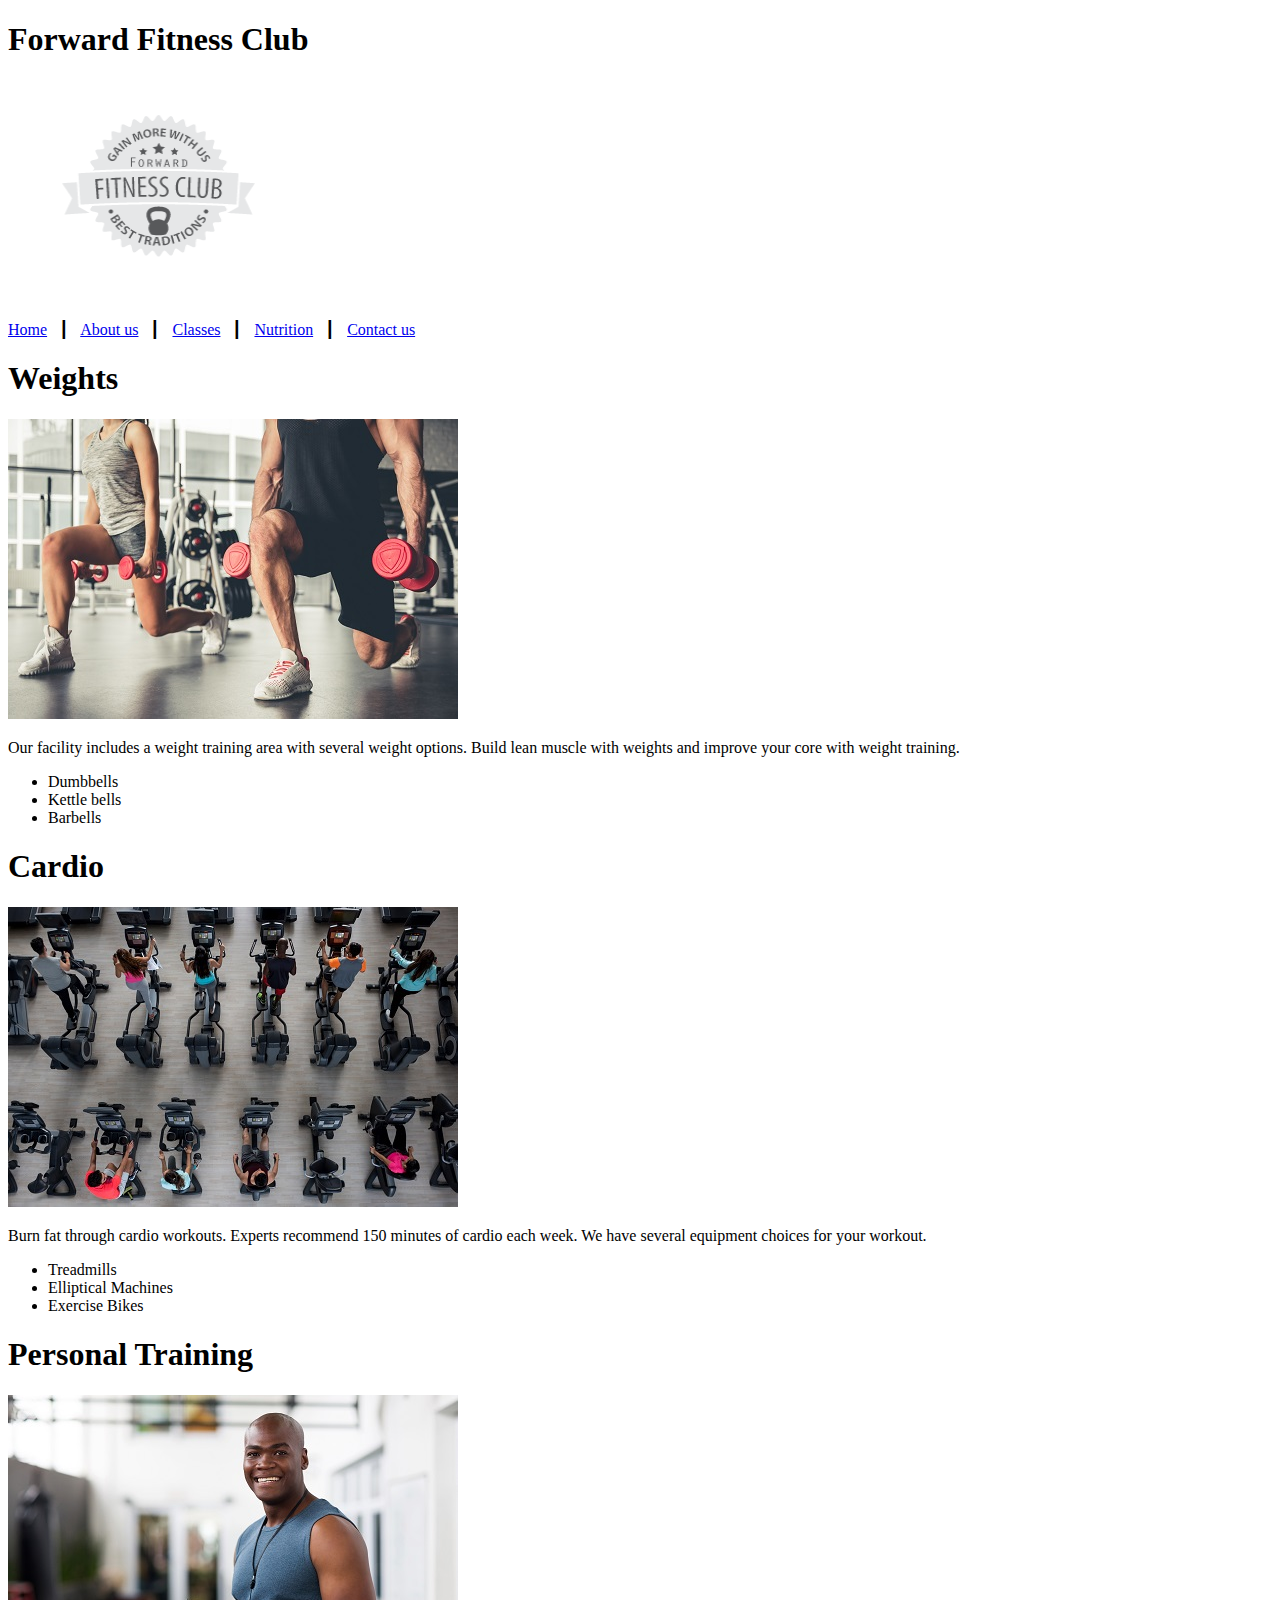
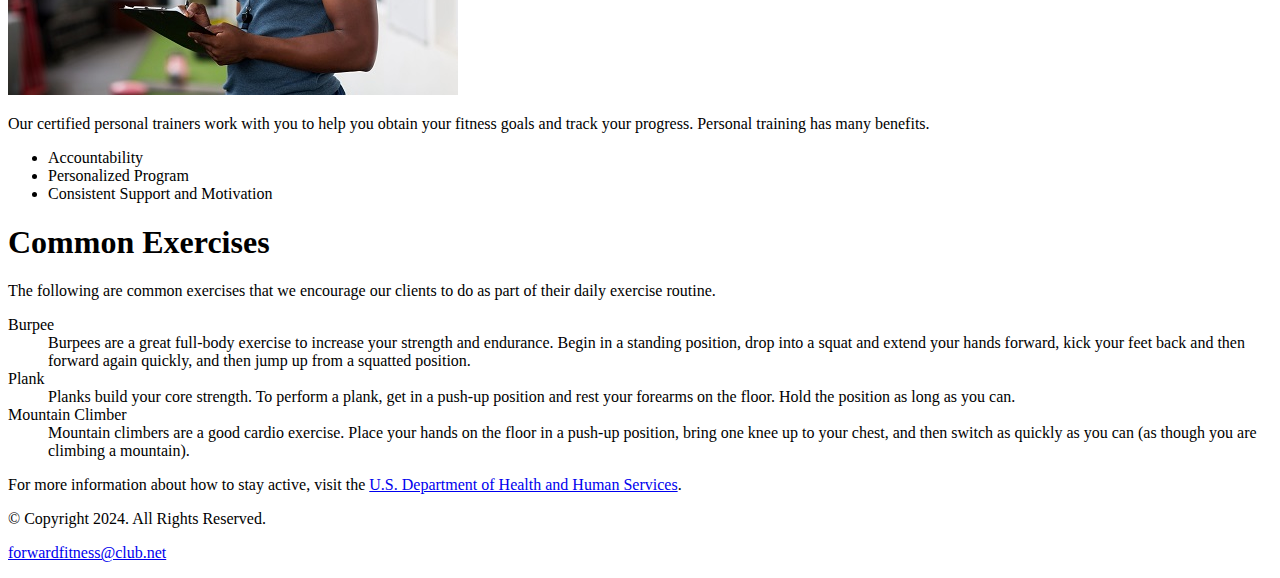
==== about.html @ dc964e7e "init html" ====
<!DOCTYPE html>
<!-- This website template was created by: Lianlian Shen -->
<html lang="en">

<head>
    <title>Forward Fitness Club</title>
    <meta charset="utf-8">
</head>

<body>

    <div id="container">
        <!-- Use the header area for the website name or logo -->
        <header>
            <h1>Forward Fitness Club</h1>
            <a href="index.html"><img src="images/forward-fitness-logo.png" alt="Forward Fitness Club log" height="220"
                    width="297"></a>
        </header>

        <!-- Use the nav area to add hyperlinks to other pages within the website -->
        <nav>
            <p> <a href="index.html">Home</a> &nbsp; &#9475; &nbsp;
                <a href="about.html">About us</a> &nbsp; &#9475; &nbsp;
                <a href="classes.html">Classes</a> &nbsp; &#9475; &nbsp;
                <a href="nutrition">Nutrition</a> &nbsp; &#9475; &nbsp;
                <a href="contact.html">Contact us</a>
            </p>
        </nav>

        <!-- Use the main area to add the main content of the webpage -->
        <main>

            <div id="weights">

                <h1>Weights</h1>
                <img src="images/people-with-weights.jpg" alt="Two people 
                working out with a weight in each hand" height="300" width="450">
                <p>Our facility includes a weight training area with several weight options.
                    Build lean muscle with weights and improve your core with weight
                    training.</p>
                <ul>
                    <li>Dumbbells</li>
                    <li>Kettle bells</li>
                    <li>Barbells</li>
                </ul>

            </div>

            <div id="Cardio">

                <h1>Cardio</h1>
                <img class="equip" src="images/people-workingout-machines.jpg" alt="Cardio Equipment" height="300"
                    width="450">
                <p> Burn fat through cardio workouts. Experts recommend 150 minutes of cardio each week.
                    We have several equipment choices for your workout.</p>
                <ul>
                    <li>Treadmills</li>
                    <li>Elliptical Machines</li>
                    <li>Exercise Bikes</li>
                </ul>

            </div>

            <div id="training">

                <h1>Personal Training</h1>
                <img class="equip" src="images/personal-trainer.jpg" alt="Personal Training" height="300" width="450">
                <p> Our certified personal trainers work with you to help you obtain your fitness goals and track your
                    progress. Personal training has many benefits.</p>
                <ul>
                    <li>Accountability</li>
                    <li>Personalized Program</li>
                    <li>Consistent Support and Motivation</li>
                </ul>

            </div>

            <div id="exercises">
                <h1>Common Exercises</h1>
                <p>The following are common exercises that we encourage our clients
                    to do as part of their daily exercise routine.</p>
                <dl>
                    <dt>Burpee</dt>
                    <dd>Burpees are a great full-body exercise to increase your strength and endurance.
                        Begin in a standing position, drop into a squat and extend your hands forward,
                        kick your feet back and then forward again quickly,
                        and then jump up from a squatted position.</dd>

                    <dt>Plank</dt>
                    <dd>Planks build your core strength. To perform a plank, get in a push-up 
                        position and rest your forearms on the floor.
                        Hold the position as long as you can.</dd>

                    <dt>Mountain Climber</dt>
                    <dd>Mountain climbers are a good cardio exercise. Place your hands on the floor in a push-up
                        position, bring one knee up to your chest, and then switch as quickly as you can 
                        (as though you are climbing a mountain).</dd>
                </dl>

                <p>For more information about how to stay active, visit the <a
                        href="https://www.hhs.gov/fitness/be-active/index.html" target="_blank">U.S. Department of
                        Health and Human Services</a>.</p>

            </div>

        </main>

        <!-- Use the footer area to add webpage footer content -->
        <footer>
            <p>&copy; Copyright 2024. All Rights Reserved.</p>
            <p><a href="mailto:forwardfitness@club.net">forwardfitness@club.net</a></p>
        </footer>
    </div>


</body>

</html>
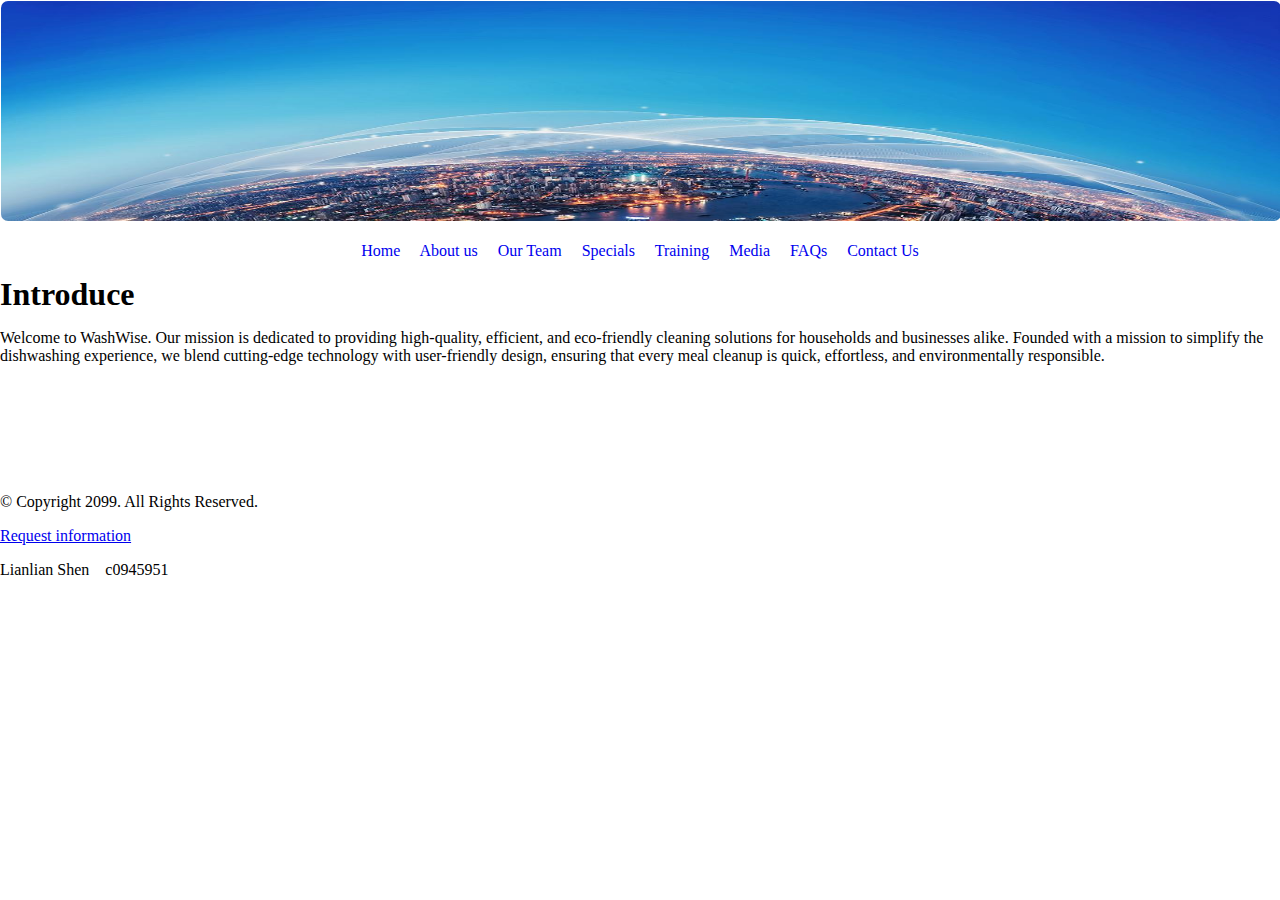
==== commit cb2006f3: "Week 6, build simple pages" ====
--- a/about.html
+++ b/about.html
@@ -1,10 +1,11 @@
 <!DOCTYPE html>
-<!-- This website template was created by: Lianlian Shen -->
+<!-- created by: Lianlian Shen. c0945951 -->
 <html lang="en">
 
 <head>
-    <title>Forward Fitness Club</title>
+    <title>WashWise</title>
     <meta charset="utf-8">
+    <link rel="stylesheet" href="css/styles.css">
 </head>
 
 <body>
@@ -12,106 +13,44 @@
     <div id="container">
         <!-- Use the header area for the website name or logo -->
         <header>
-            <h1>Forward Fitness Club</h1>
-            <a href="index.html"><img src="images/forward-fitness-logo.png" alt="Forward Fitness Club log" height="220"
-                    width="297"></a>
+            <a href="index.html"><img src="images/logo.jpeg" alt="WashWise log" height="220" width="100%"></a>
         </header>
 
         <!-- Use the nav area to add hyperlinks to other pages within the website -->
         <nav>
-            <p> <a href="index.html">Home</a> &nbsp; &#9475; &nbsp;
-                <a href="about.html">About us</a> &nbsp; &#9475; &nbsp;
-                <a href="classes.html">Classes</a> &nbsp; &#9475; &nbsp;
-                <a href="nutrition">Nutrition</a> &nbsp; &#9475; &nbsp;
-                <a href="contact.html">Contact us</a>
+            <p> <a href="index.html">Home</a> &nbsp; &nbsp;
+                <a href="about.html">About us</a> &nbsp; &nbsp;
+                <a href="team.html">Our Team</a> &nbsp; &nbsp;
+                <a href="specials.html">Specials</a> &nbsp; &nbsp;
+                <a href="training.html">Training</a> &nbsp; &nbsp;
+                <a href="media.html">Media</a> &nbsp; &nbsp;
+                <a href="faqs.html">FAQs</a> &nbsp; &nbsp;
+                <a href="contact.html">Contact Us</a>
             </p>
         </nav>
 
         <!-- Use the main area to add the main content of the webpage -->
         <main>
 
-            <div id="weights">
-
-                <h1>Weights</h1>
-                <img src="images/people-with-weights.jpg" alt="Two people 
-                working out with a weight in each hand" height="300" width="450">
-                <p>Our facility includes a weight training area with several weight options.
-                    Build lean muscle with weights and improve your core with weight
-                    training.</p>
-                <ul>
-                    <li>Dumbbells</li>
-                    <li>Kettle bells</li>
-                    <li>Barbells</li>
-                </ul>
+            <div id="intro">
+                <h1>Introduce</h1>
+                <p>Welcome to WashWise. Our mission is dedicated to providing high-quality, efficient,
+                    and eco-friendly cleaning solutions for households and businesses alike.
+                    Founded with a mission to simplify the dishwashing experience, we blend
+                    cutting-edge technology with user-friendly design,
+                    ensuring that every meal cleanup is quick, effortless, and environmentally responsible. </p>
 
             </div>
+        </main>
 
-            <div id="Cardio">
-
-                <h1>Cardio</h1>
-                <img class="equip" src="images/people-workingout-machines.jpg" alt="Cardio Equipment" height="300"
-                    width="450">
-                <p> Burn fat through cardio workouts. Experts recommend 150 minutes of cardio each week.
-                    We have several equipment choices for your workout.</p>
-                <ul>
-                    <li>Treadmills</li>
-                    <li>Elliptical Machines</li>
-                    <li>Exercise Bikes</li>
-                </ul>
-
-            </div>
-
-            <div id="training">
-
-                <h1>Personal Training</h1>
-                <img class="equip" src="images/personal-trainer.jpg" alt="Personal Training" height="300" width="450">
-                <p> Our certified personal trainers work with you to help you obtain your fitness goals and track your
-                    progress. Personal training has many benefits.</p>
-                <ul>
-                    <li>Accountability</li>
-                    <li>Personalized Program</li>
-                    <li>Consistent Support and Motivation</li>
-                </ul>
-
-            </div>
-
-            <div id="exercises">
-                <h1>Common Exercises</h1>
-                <p>The following are common exercises that we encourage our clients
-                    to do as part of their daily exercise routine.</p>
-                <dl>
-                    <dt>Burpee</dt>
-                    <dd>Burpees are a great full-body exercise to increase your strength and endurance.
-                        Begin in a standing position, drop into a squat and extend your hands forward,
-                        kick your feet back and then forward again quickly,
-                        and then jump up from a squatted position.</dd>
-
-                    <dt>Plank</dt>
-                    <dd>Planks build your core strength. To perform a plank, get in a push-up 
-                        position and rest your forearms on the floor.
-                        Hold the position as long as you can.</dd>
-
-                    <dt>Mountain Climber</dt>
-                    <dd>Mountain climbers are a good cardio exercise. Place your hands on the floor in a push-up
-                        position, bring one knee up to your chest, and then switch as quickly as you can 
-                        (as though you are climbing a mountain).</dd>
-                </dl>
-
-                <p>For more information about how to stay active, visit the <a
-                        href="https://www.hhs.gov/fitness/be-active/index.html" target="_blank">U.S. Department of
-                        Health and Human Services</a>.</p>
-
-            </div>
-
-        </main>
 
         <!-- Use the footer area to add webpage footer content -->
         <footer>
-            <p>&copy; Copyright 2024. All Rights Reserved.</p>
-            <p><a href="mailto:forwardfitness@club.net">forwardfitness@club.net</a></p>
+            <p>&copy; Copyright 2099. All Rights Reserved.</p>
+            <p><a href="emailto: 1135280911@qq.com">Request information </a></p>
+            <p>Lianlian Shen &nbsp;&nbsp; c0945951</p>
         </footer>
     </div>
-
 
 </body>
 
--- a/css/styles.css
+++ b/css/styles.css
@@ -0,0 +1,49 @@
+/* CSS Reset */
+body, header, nav, main, footer, h1, div, img {
+    margin: 0;
+    padding: 0;
+    border: 0;
+}
+
+/* Style rules for body and images */
+body {
+    background-color: #fff;
+}
+
+#container {
+    width: 100%;
+    align-items: center;
+}
+
+header {
+    background-color: #fff;
+    text-align: center;
+}
+
+header img {
+    border: 1px solid #fff;
+    border-radius: 8px;
+}
+
+nav {
+    padding: 1% auto;
+    border: #fff;
+    text-align: center;
+}
+
+nav a {
+    text-decoration: none;
+}
+
+main {
+    display: block;
+    margin: 0;
+}
+
+h1 {
+    size: 1.5em;
+}
+
+footer {
+    margin: 10% auto;
+}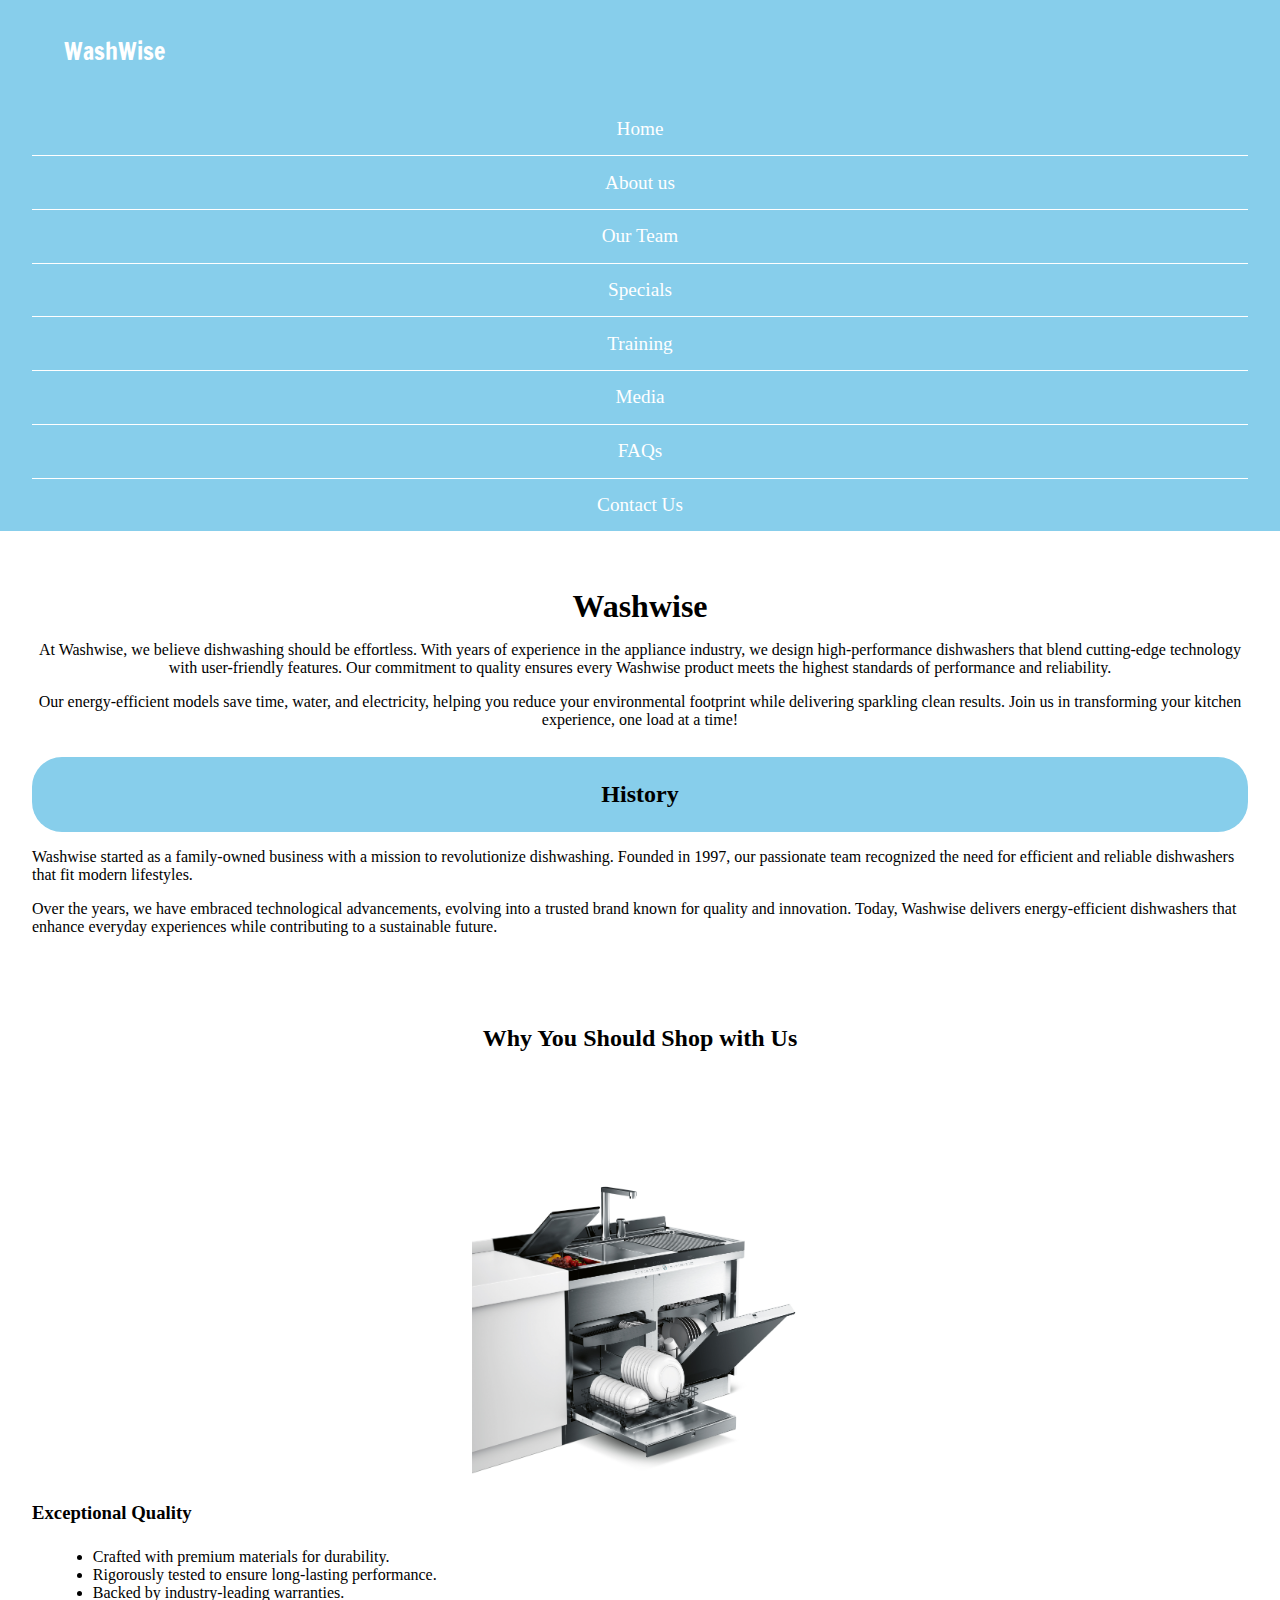
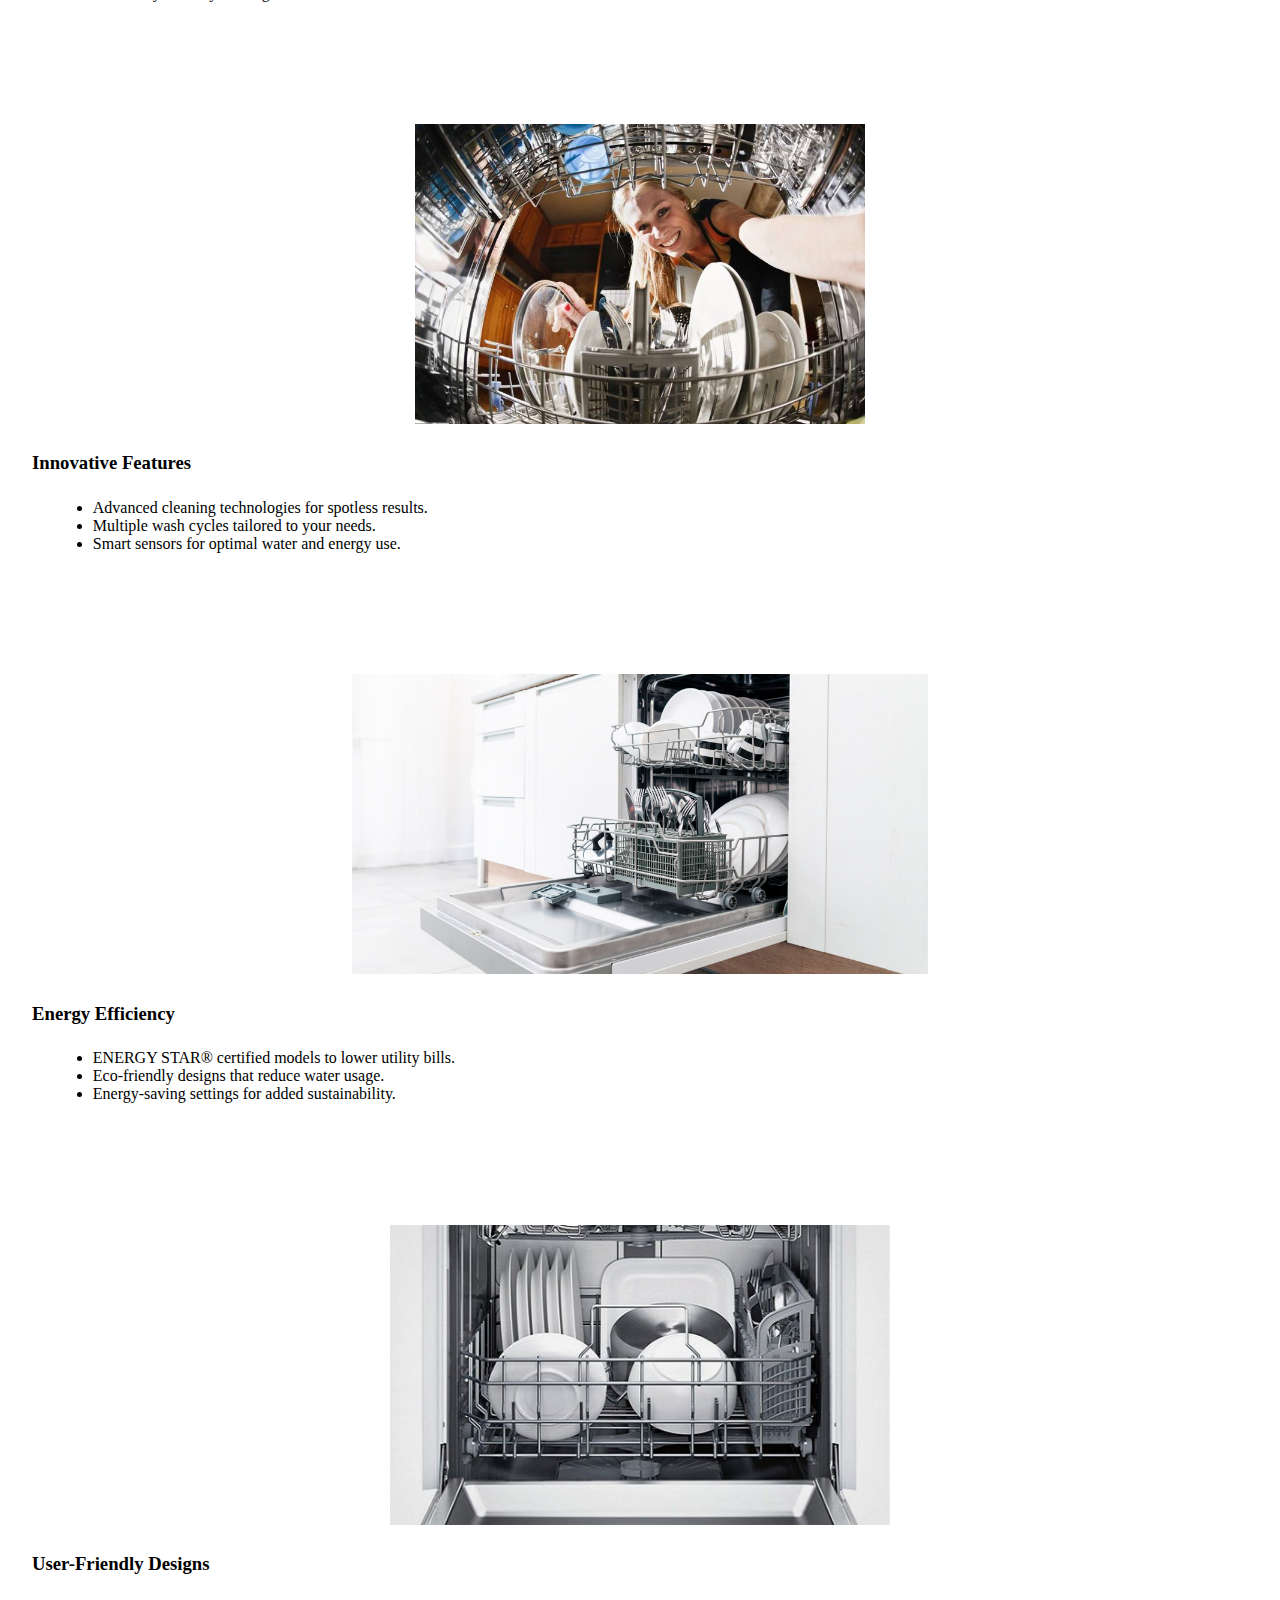
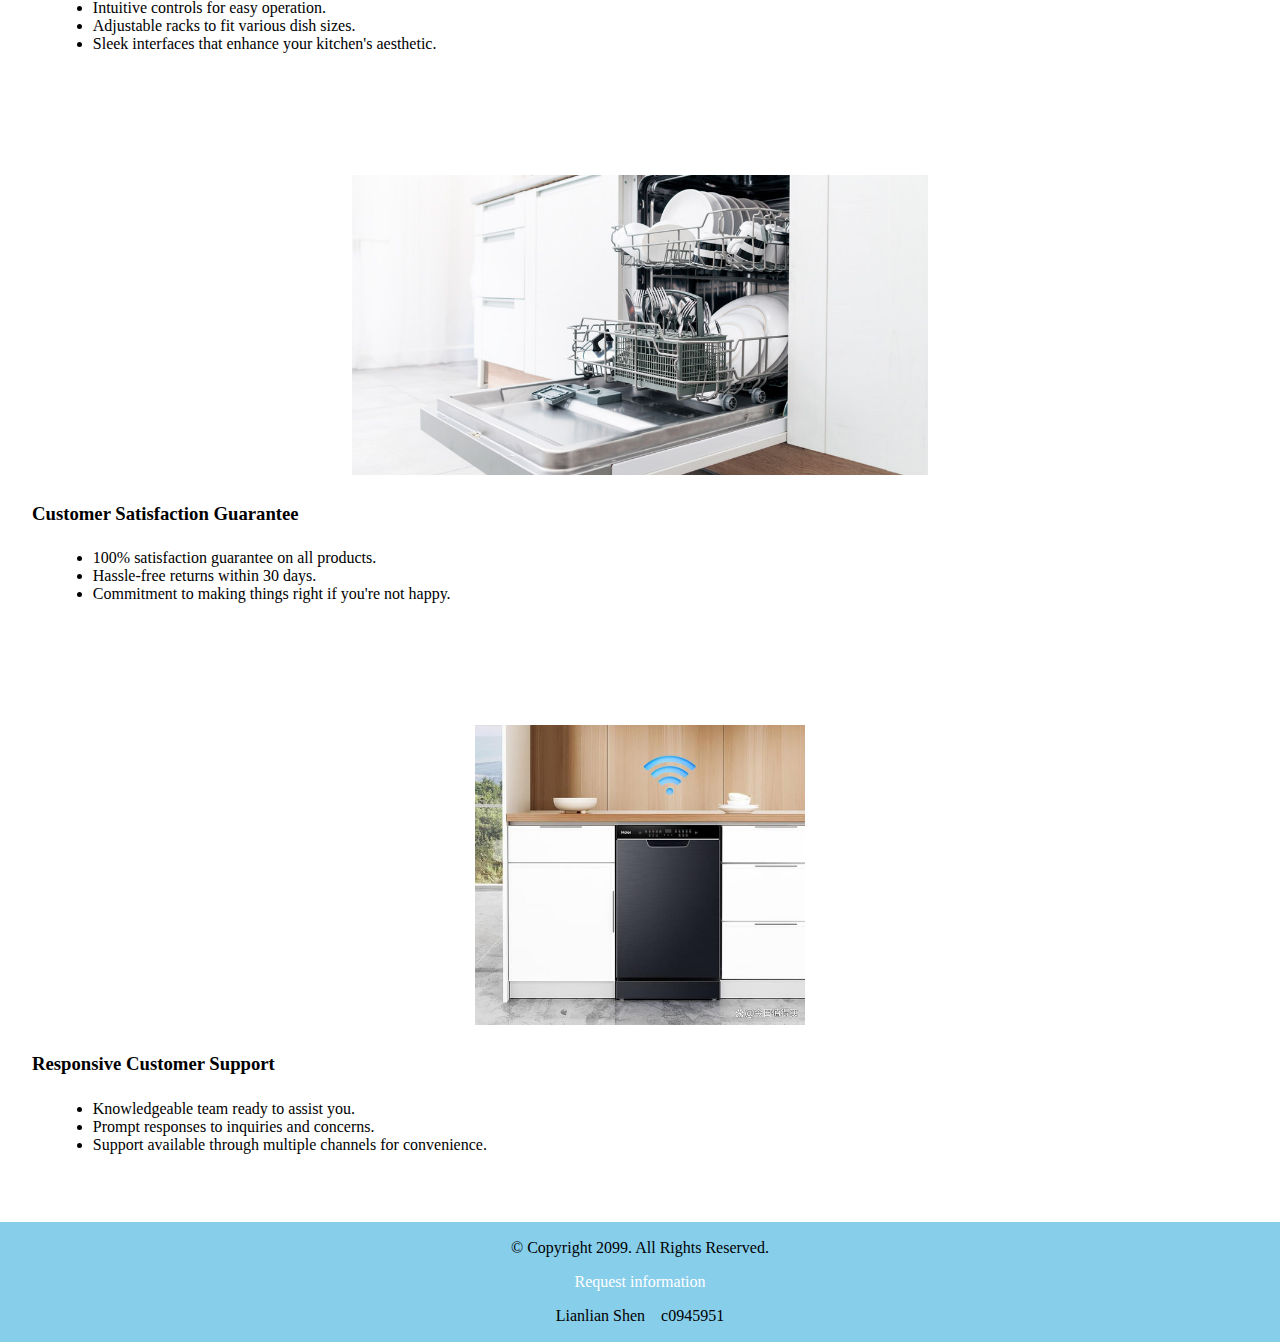
==== commit f4575dd0: "finish week9" ====
--- a/about.html
+++ b/about.html
@@ -5,7 +5,10 @@
 <head>
     <title>WashWise</title>
     <meta charset="utf-8">
-    <link rel="stylesheet" href="css/styles.css">
+    <link rel="stylesheet" href="css/about.css">
+    <meta name="viewport" content="width=device-width, initial-scale=1.0">
+    <link href="https://fonts.googleapis.com/css2?family=Francois+One&family=Roboto+Slab:wght@100..900&display=swap"
+        rel="stylesheet">
 </head>
 
 <body>
@@ -13,43 +16,137 @@
     <div id="container">
         <!-- Use the header area for the website name or logo -->
         <header>
-            <a href="index.html"><img src="images/logo.jpeg" alt="WashWise log" height="220" width="100%"></a>
+            <p>WashWise</p>
         </header>
 
         <!-- Use the nav area to add hyperlinks to other pages within the website -->
         <nav>
-            <p> <a href="index.html">Home</a> &nbsp; &nbsp;
-                <a href="about.html">About us</a> &nbsp; &nbsp;
-                <a href="team.html">Our Team</a> &nbsp; &nbsp;
-                <a href="specials.html">Specials</a> &nbsp; &nbsp;
-                <a href="training.html">Training</a> &nbsp; &nbsp;
-                <a href="media.html">Media</a> &nbsp; &nbsp;
-                <a href="faqs.html">FAQs</a> &nbsp; &nbsp;
-                <a href="contact.html">Contact Us</a>
-            </p>
+            <ul>
+
+                <li><a href="index.html">Home</a></li>
+                <li><a href="about.html">About us</a> </li>
+                <li><a href="team.html">Our Team</a> </li>
+                <li><a href="specials.html">Specials</a> </li>
+                <li><a href="training.html">Training</a> </li>
+                <li><a href="media.html">Media</a></li>
+                <li><a href="faqs.html">FAQs</a></li>
+                <li><a href="contact.html">Contact Us</a></li>
+
+            </ul>
         </nav>
 
         <!-- Use the main area to add the main content of the webpage -->
         <main>
+            <!-- design for mobile -->
+            <div class="mobile">
+                <div id="intro">
+                    <h1 class="intro-title">Washwise</h1>
+                    <p>At Washwise, we believe dishwashing should be effortless.
+                        With years of experience in the appliance industry,
+                        we design high-performance dishwashers that blend cutting-edge
+                        technology with user-friendly features.
+                        Our commitment to quality ensures every Washwise product meets
+                        the highest standards of performance and reliability.</p>
+                    <p>Our energy-efficient models save time, water, and electricity,
+                        helping you reduce your environmental footprint while delivering sparkling
+                        clean results. Join us in transforming your kitchen experience, one load at a time!</p>
+                </div>
 
-            <div id="intro">
-                <h1>Introduce</h1>
-                <p>Welcome to WashWise. Our mission is dedicated to providing high-quality, efficient,
-                    and eco-friendly cleaning solutions for households and businesses alike.
-                    Founded with a mission to simplify the dishwashing experience, we blend
-                    cutting-edge technology with user-friendly design,
-                    ensuring that every meal cleanup is quick, effortless, and environmentally responsible. </p>
+                <div id="history">
+                    <h2>History</h2>
+                    <p>Washwise started as a family-owned business with a mission to revolutionize dishwashing.
+                        Founded in 1997, our passionate team recognized the need for efficient and reliable
+                        dishwashers that fit modern lifestyles.</p>
+                    <p>Over the years, we have embraced technological advancements,
+                        evolving into a trusted brand known for quality and innovation.
+                        Today, Washwise delivers energy-efficient dishwashers that enhance
+                        everyday experiences while contributing to a sustainable future.</p>
+                </div>
+
+                <div id="reasons">
+                    <h2>Why You Should Shop with Us</h2>
+                    <div>
+                        <img src="images/dishwasher_whole.jpg" alt="Exceptional Quality">
+                        <h3>Exceptional Quality</h3>
+                        <ul>
+                            <li>Crafted with premium materials for durability.</li>
+                            <li>Rigorously tested to ensure long-lasting performance.</li>
+                            <li>Backed by industry-leading warranties.</li>
+                        </ul>
+                    </div>
+
+                    <div>
+                        <img src="images/dishwasher_homepage.jpeg" alt="Innovative Features">
+                        <h3>Innovative Features</h3>
+                        <ul>
+                            <li>Advanced cleaning technologies for spotless results.</li>
+                            <li>Multiple wash cycles tailored to your needs.</li>
+                            <li>Smart sensors for optimal water and energy use.</li>
+                        </ul>
+                    </div>
+
+                    <div>
+                        <img src="images/dishwasher_detail.jpg" alt="Energy Efficiency">
+                        <h3>Energy Efficiency</h3>
+                        <ul>
+                            <li>ENERGY STAR® certified models to lower utility bills.</li>
+                            <li>Eco-friendly designs that reduce water usage.</li>
+                            <li>Energy-saving settings for added sustainability.</li>
+                        </ul>
+                    </div>
+
+                    <div>
+                        <img src="images/dishwasher_clear.jpg" alt="User-Friendly Designs">
+                        <h3>User-Friendly Designs</h3>
+                        <ul>
+                            <li>Intuitive controls for easy operation.</li>
+                            <li>Adjustable racks to fit various dish sizes.</li>
+                            <li>Sleek interfaces that enhance your kitchen's aesthetic.</li>
+                        </ul>
+                    </div>
+
+                    <div>
+                        <img src="images/dishwasher_detail.jpg" alt="Customer Satisfaction Guarantee">
+                        <h3>Customer Satisfaction Guarantee</h3>
+                        <ul>
+                            <li>100% satisfaction guarantee on all products.</li>
+                            <li>Hassle-free returns within 30 days.</li>
+                            <li>Commitment to making things right if you're not happy.</li>
+                        </ul>
+                    </div>
+
+                    <div>
+                        <img src="images/dishwasher_tech.jpeg" alt="Responsive Customer Support">
+                        <h3>Responsive Customer Support</h3>
+                        <ul>
+                            <li>Knowledgeable team ready to assist you.</li>
+                            <li>Prompt responses to inquiries and concerns.</li>
+                            <li>Support available through multiple channels for convenience.</li>
+                        </ul>
+                    </div>
+                </div>
 
             </div>
-        </main>
+
+            <!-- design for tablet -->
+            <div class="tablet">
+
+            </div>
+
+            <!-- design for desktop -->
+            <div class="desktop"></div>
+
+    </div>
+
+    </main>
 
 
-        <!-- Use the footer area to add webpage footer content -->
-        <footer>
-            <p>&copy; Copyright 2099. All Rights Reserved.</p>
-            <p><a href="emailto: 1135280911@qq.com">Request information </a></p>
-            <p>Lianlian Shen &nbsp;&nbsp; c0945951</p>
-        </footer>
+    <!-- Use the footer area to add webpage footer content -->
+    <footer>
+        <p>&copy; Copyright 2099. All Rights Reserved.</p>
+        <p><a href="emailto: 1135280911@qq.com">Request information </a></p>
+        <p>Lianlian Shen &nbsp;&nbsp; c0945951</p>
+    </footer>
     </div>
 
 </body>
--- a/css/about.css
+++ b/css/about.css
@@ -0,0 +1,151 @@
+/* CSS Reset */
+body,
+container,
+header,
+nav,
+main,
+footer,
+h1,
+h2,
+h3,
+div,
+nav,
+ul,
+h4,
+img {
+    margin: 0;
+    padding: 0;
+    border: 0;
+}
+
+/* Style rules for body and images */
+html,
+body {
+    height: 100%;
+}
+
+body {
+    background-color: #fff;
+}
+
+/* Style rules for mobile device */
+header {
+    position: -webkit-sticky;
+    position: sticky;
+    top: 0;
+    background-color: #87CEEB;
+    padding-top: 0.8%;
+    padding-bottom: 0.8%;
+    padding-left: 5%;
+}
+
+header p {
+    color: #fff;
+    font-size: 1.5em;
+    font-family: "Francois One", sans-serif;
+}
+
+nav {
+    background-color: #87CEEB;
+}
+
+nav ul {
+    list-style-type: none;
+    text-align: center;
+    margin: 0 2em;
+}
+
+nav li:last-child {
+    border-bottom: none;
+}
+
+nav li {
+    border-bottom: solid 0.5px #fff;
+    font-size: 1.2em;
+    padding: 0.8em 0.1em;
+}
+
+nav a {
+    text-decoration: none;
+    color: #fff;
+}
+
+nav a:active {
+    background-color: #fff;
+}
+
+main {
+    display: block;
+    margin: 2em 2em;
+}
+
+main div {
+    display: inline-block;
+    margin-top: 1%;
+    text-align: center;
+    width: 100%;
+}
+
+#history {
+    text-align: left;
+}
+
+#history h2 {
+    background-color: #87CEEB;
+    border-radius: 30px;
+    padding: 2% 1%;
+    text-align: center;
+}
+
+#reasons h2 {
+    margin-top: 5%;
+}
+
+#reasons div {
+    margin-top: 10%;
+}
+
+#reasons div img {
+    max-width: 100%;
+    max-height: 300px;
+    width: auto;
+    height: auto;
+}
+
+#reasons div h3,
+ul {
+    text-align: left;
+    margin-top: 2%;
+}
+
+#reasons li {
+    margin-left: 5%;
+}
+
+footer {
+    background-color: #87CEEB;
+    padding: 0.1% 5%;
+}
+
+footer p {
+    size: 0.5em;
+    color: black;
+    text-align: center;
+}
+
+footer p a {
+    color: #fff;
+    text-decoration: none;
+}
+
+/* Media Query for Tablet Viewport */
+@media screen and (min-width: 630px),
+print {}
+
+/* Media Query for Large Desktop Viewports */
+@media screen and (min-width: 1921px) {
+    #container {
+        width: 1920px;
+        margin: 0 auto;
+    }
+}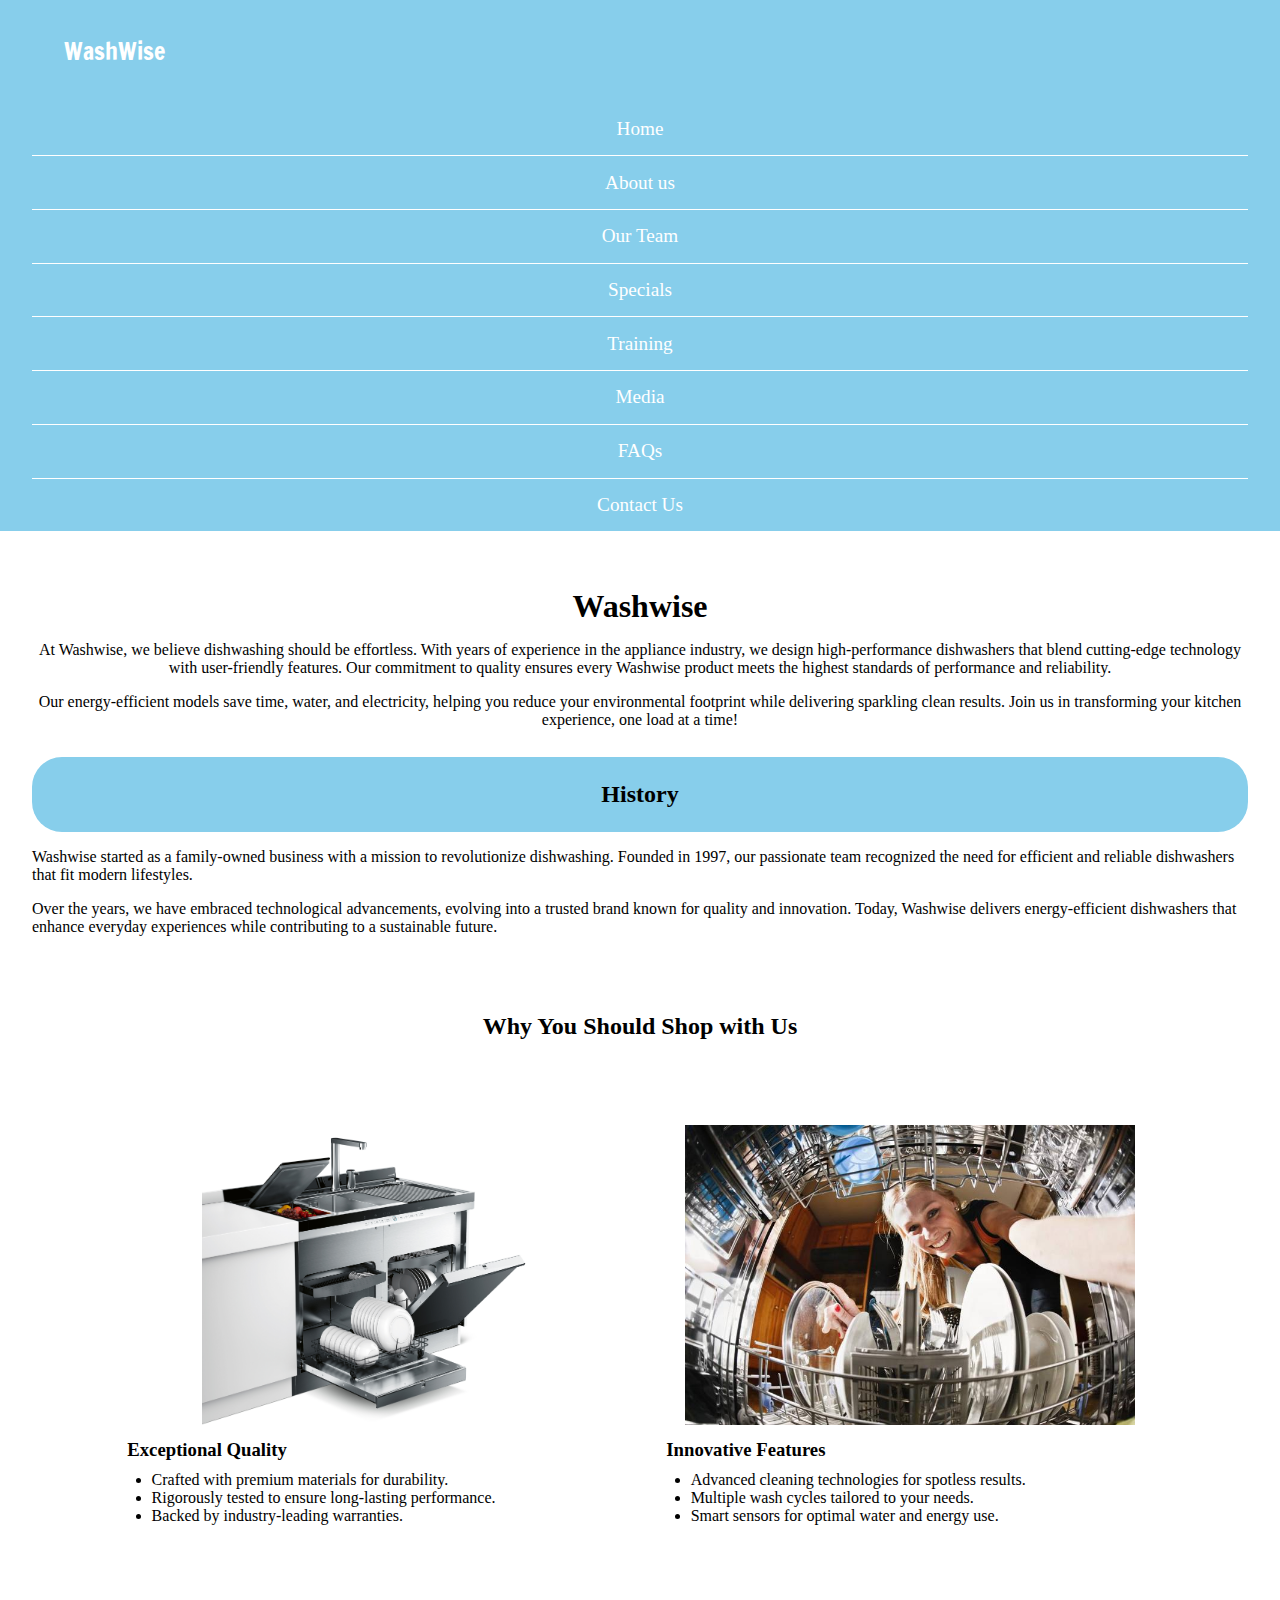
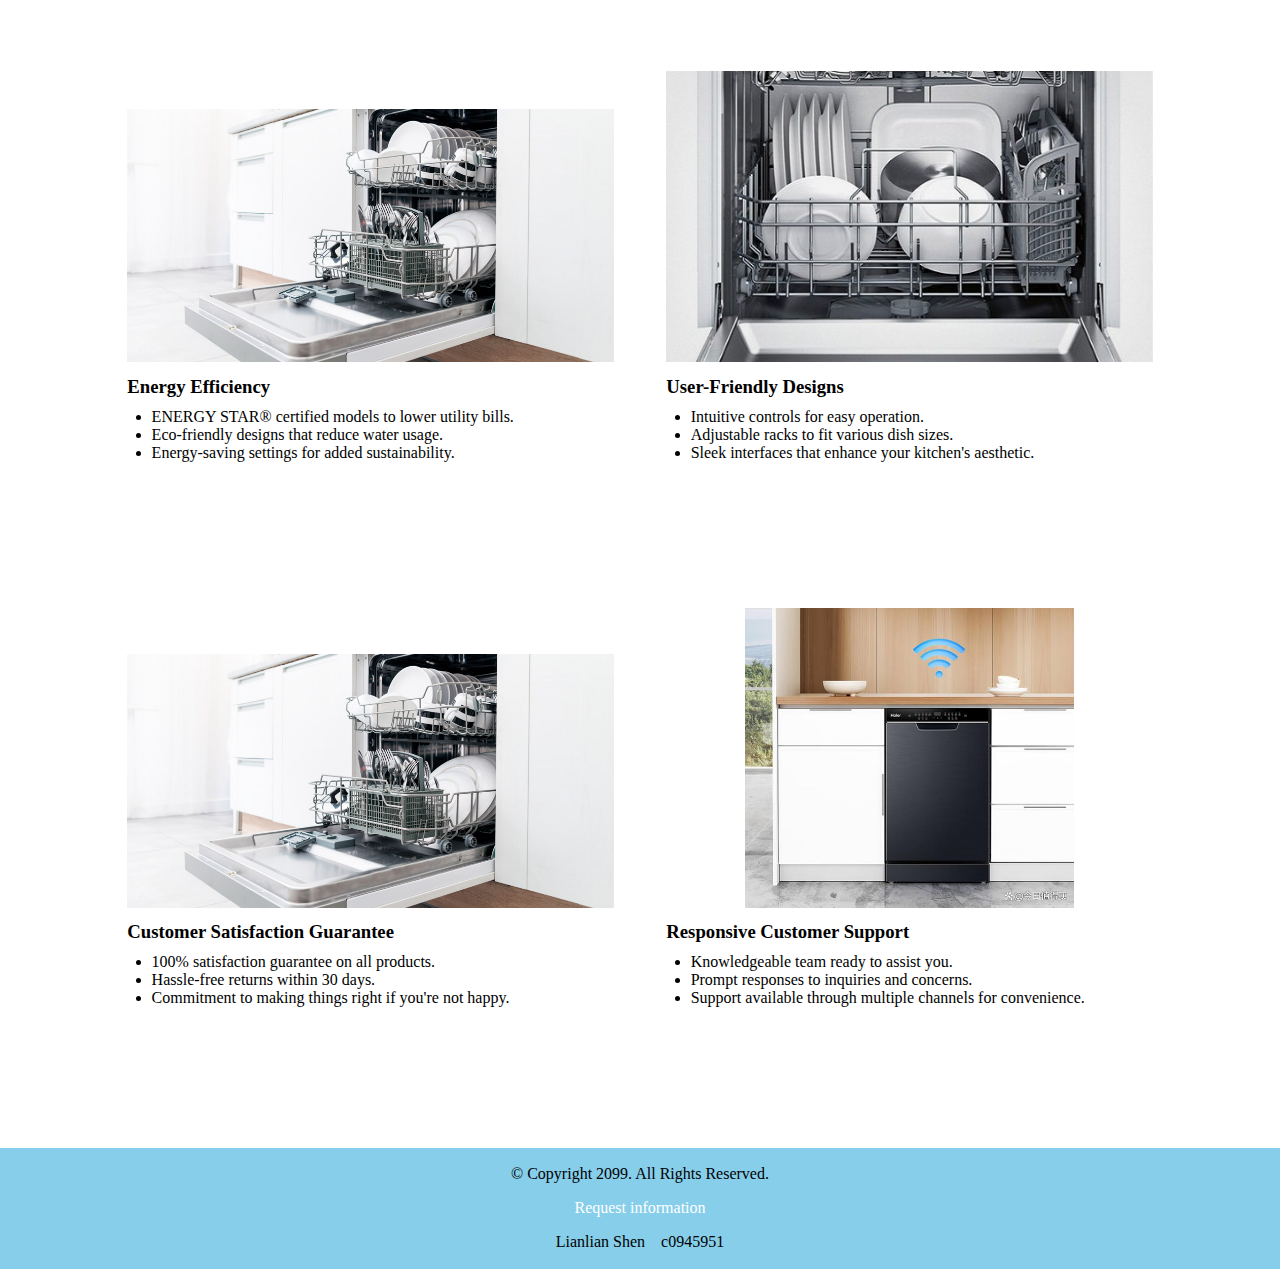
==== commit dd7353f2: "simple responsive design" ====
--- a/about.html
+++ b/about.html
@@ -63,8 +63,8 @@
                         everyday experiences while contributing to a sustainable future.</p>
                 </div>
 
+                <h2 class="reasons_heading">Why You Should Shop with Us</h2>
                 <div id="reasons">
-                    <h2>Why You Should Shop with Us</h2>
                     <div>
                         <img src="images/dishwasher_whole.jpg" alt="Exceptional Quality">
                         <h3>Exceptional Quality</h3>
--- a/css/about.css
+++ b/css/about.css
@@ -97,7 +97,7 @@
     text-align: center;
 }
 
-#reasons h2 {
+.reasons_heading {
     margin-top: 5%;
 }
 
@@ -140,7 +140,12 @@
 
 /* Media Query for Tablet Viewport */
 @media screen and (min-width: 630px),
-print {}
+print {
+    #reasons div {
+        width: 40%;
+        margin: 6% 2%;
+    }
+}
 
 /* Media Query for Large Desktop Viewports */
 @media screen and (min-width: 1921px) {
@@ -148,4 +153,9 @@
         width: 1920px;
         margin: 0 auto;
     }
+
+    #reasons div {
+        width: 29%;
+        margin: 1% 2%;
+    }
 }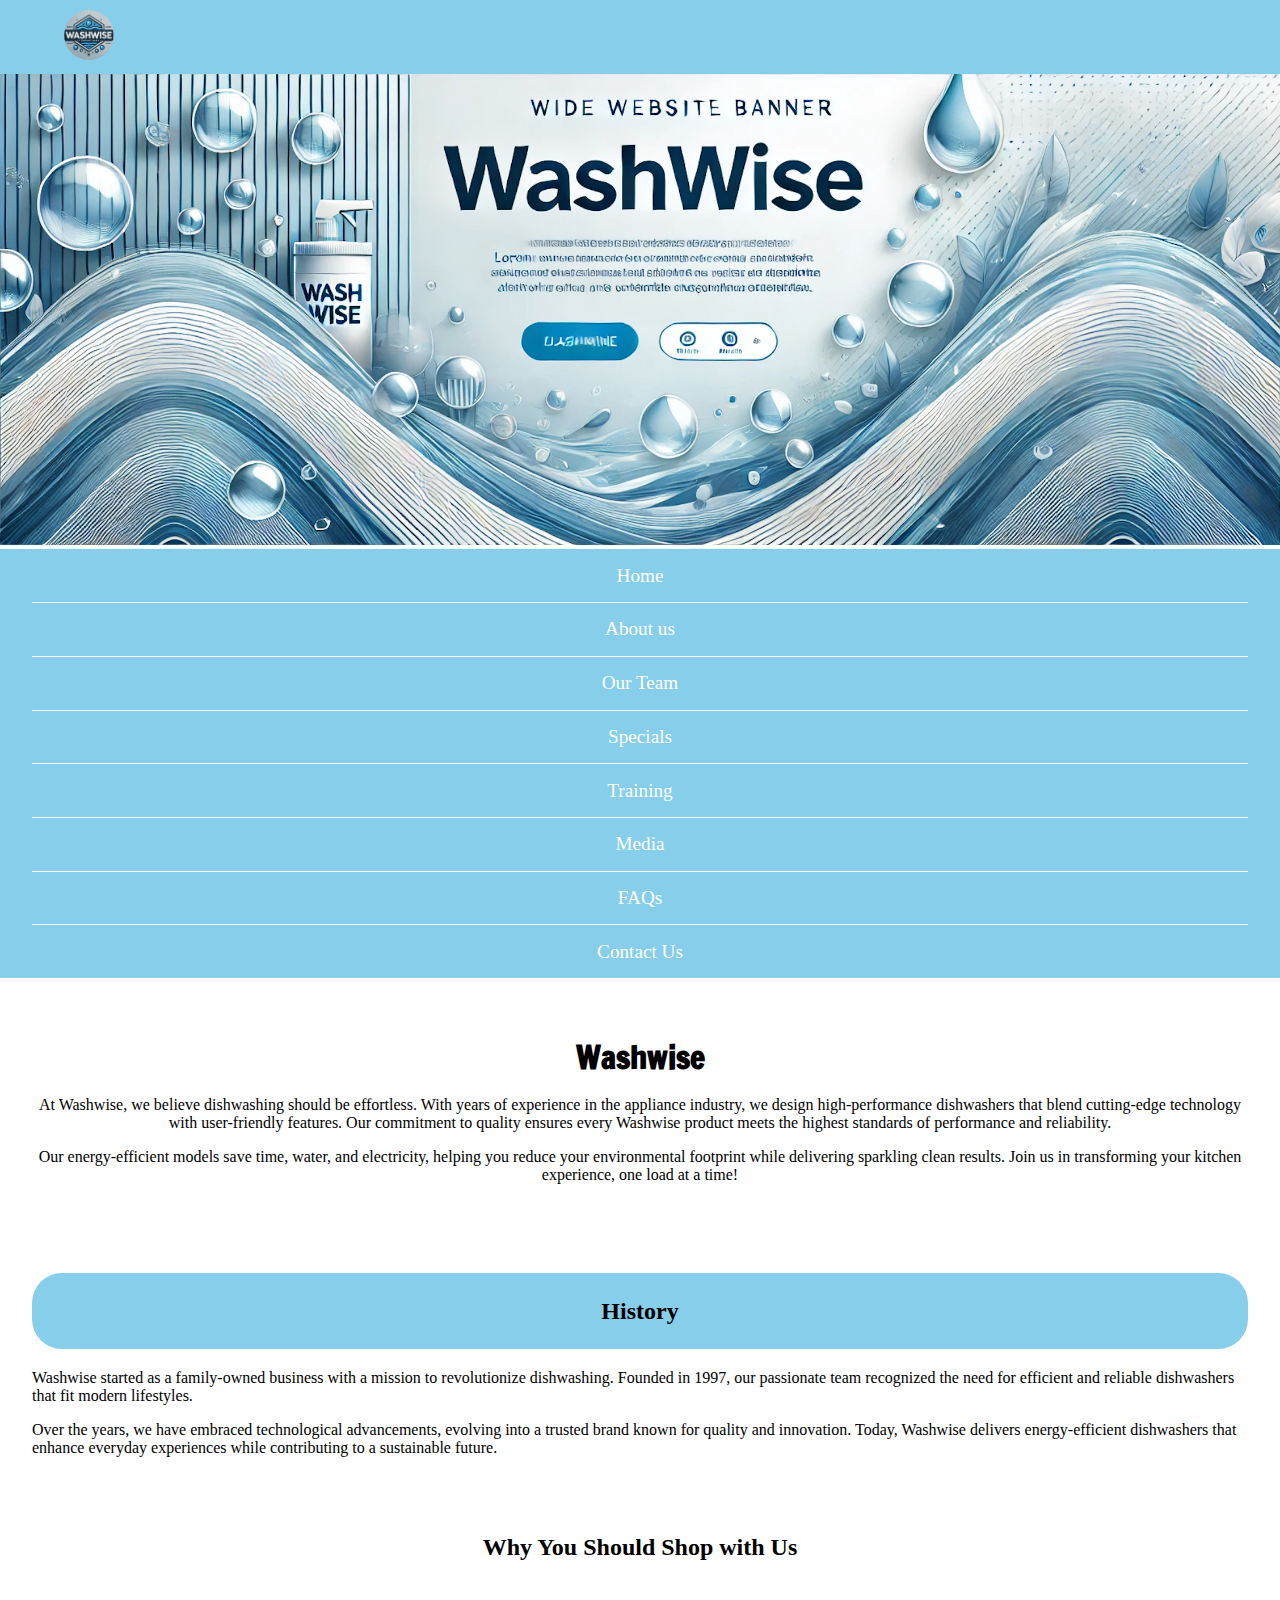
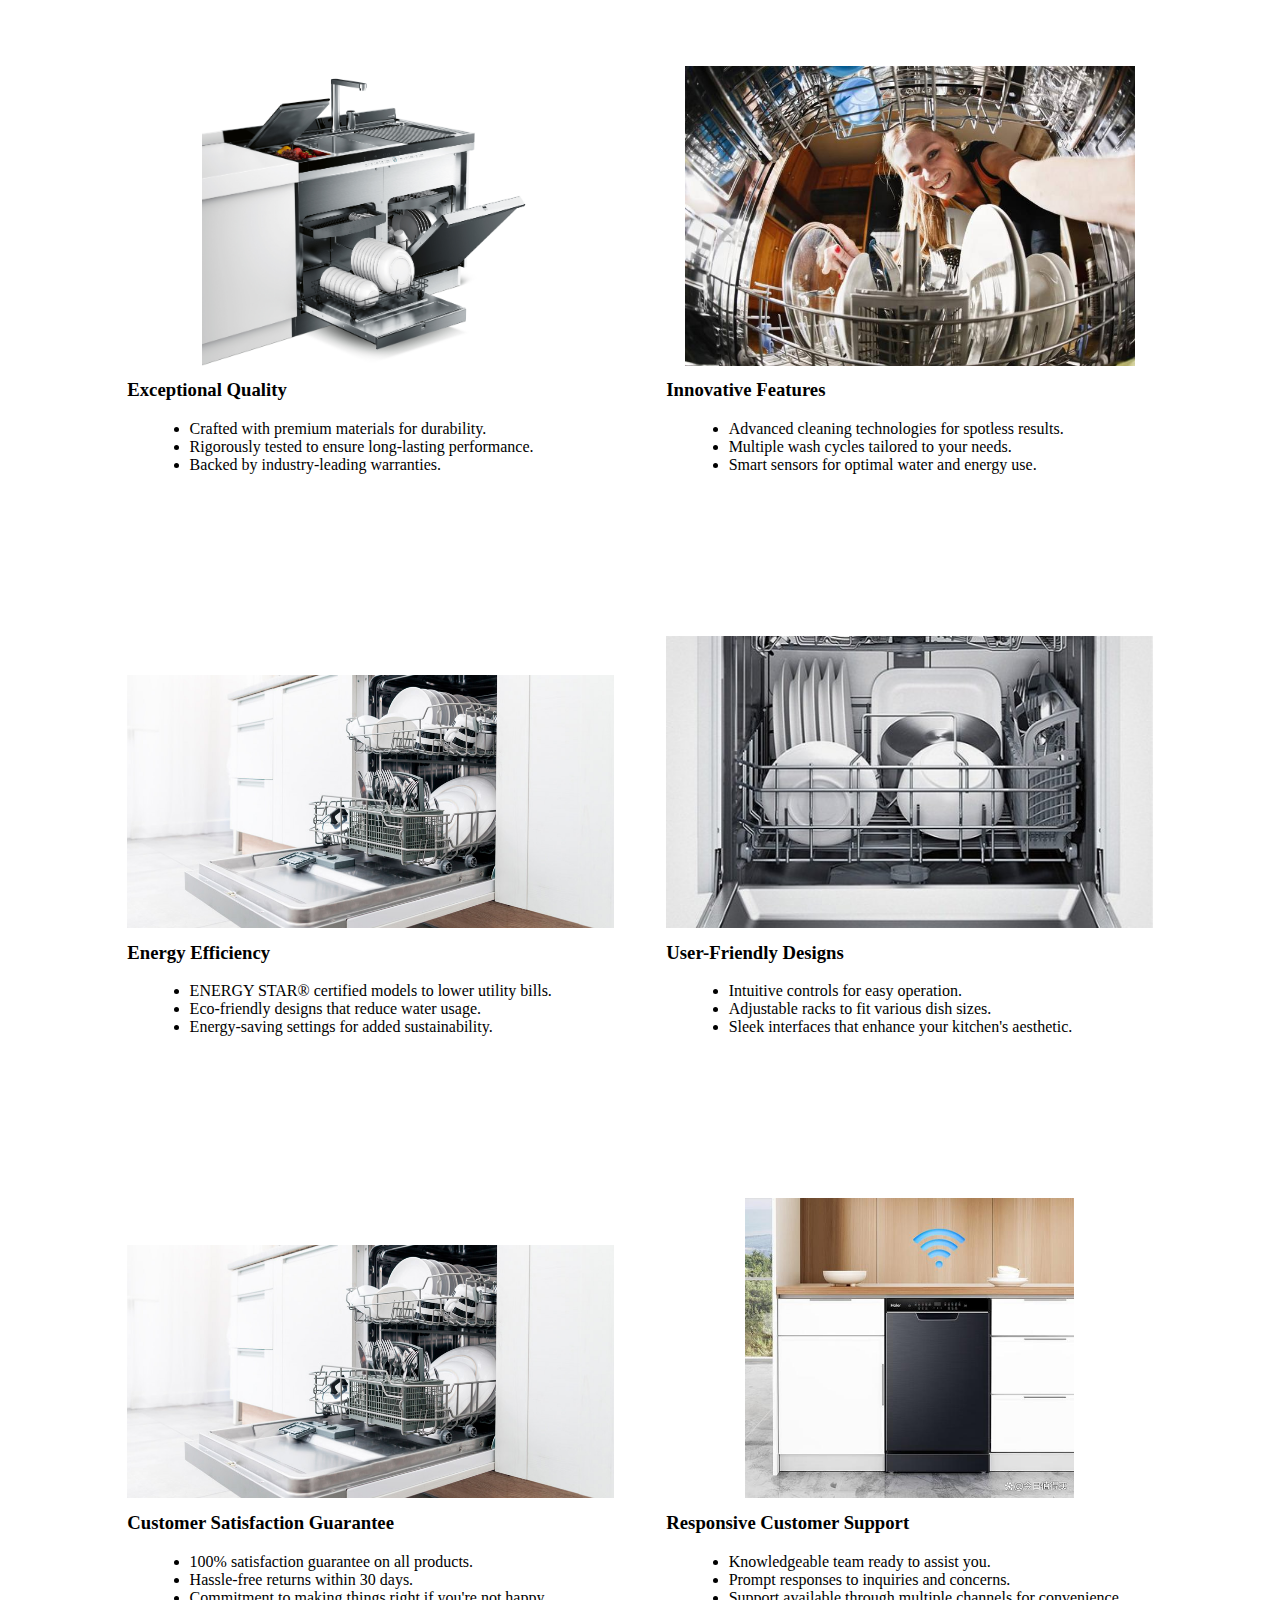
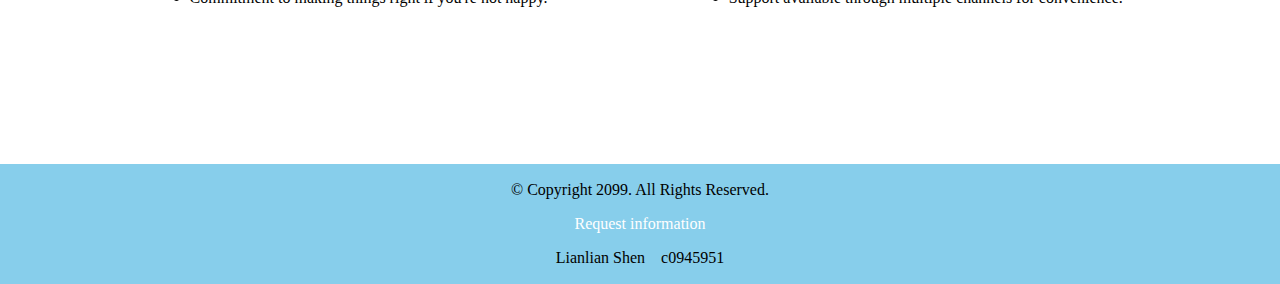
==== commit 8cc49df0: "table, form, audio&video." ====
--- a/about.html
+++ b/about.html
@@ -5,7 +5,9 @@
 <head>
     <title>WashWise</title>
     <meta charset="utf-8">
+    <link rel="stylesheet" href="css/styles.css">
     <link rel="stylesheet" href="css/about.css">
+    <link rel="icon" href="images/dishwasher_4.jpg" type="image/png">
     <meta name="viewport" content="width=device-width, initial-scale=1.0">
     <link href="https://fonts.googleapis.com/css2?family=Francois+One&family=Roboto+Slab:wght@100..900&display=swap"
         rel="stylesheet">
@@ -14,13 +16,34 @@
 <body>
 
     <div id="container">
+        <!-- Mobile Nav -->
+        <nav class="mobile-nav">
+            <div id="menu-links">
+                <ul>
+                    <li><a href="index.html">Home</a></li>
+                    <li><a href="about.html">About us</a> </li>
+                    <li><a href="team.html">Our Team</a> </li>
+                    <li><a href="specials.html">Specials</a> </li>
+                    <li><a href="training.html">Training</a> </li>
+                    <li><a href="media.html">Media</a></li>
+                    <li><a href="faqs.html">FAQs</a></li>
+                    <li><a href="contact.html">Contact Us</a></li>
+                </ul>
+            </div>
+            <a class="menu-icon" onclick="hamburger()">
+                <div>&#9776;</div>
+            </a>
+        </nav>
+
         <!-- Use the header area for the website name or logo -->
         <header>
-            <p>WashWise</p>
+            <a href="index.html"><img id="company_name" src="images/banner.jpg" alt="banner"></a>
         </header>
 
+        <img class="img-banner" src="images/big_banner.jpg" alt="WashWise">
+
         <!-- Use the nav area to add hyperlinks to other pages within the website -->
-        <nav>
+        <nav class="tab-desk">
             <ul>
 
                 <li><a href="index.html">Home</a></li>
@@ -144,11 +167,12 @@
     <!-- Use the footer area to add webpage footer content -->
     <footer>
         <p>&copy; Copyright 2099. All Rights Reserved.</p>
-        <p><a href="emailto: 1135280911@qq.com">Request information </a></p>
+        <p><a href="mailto: 1135280911@qq.com">Request information </a></p>
         <p>Lianlian Shen &nbsp;&nbsp; c0945951</p>
     </footer>
     </div>
 
+    <script src="scripts/script.js"></script>
 </body>
 
 </html>--- a/css/styles.css
+++ b/css/styles.css
@@ -0,0 +1,244 @@
+/* CSS Reset */
+body, container, header, nav, main, footer, h1, div, nav, nav ul, h4, img, figure, figcaption {
+    margin: 0;
+    padding: 0;
+    border: 0;
+}
+
+/* Style rules for body and images */
+html, body {
+    height: 100%;
+}
+
+body {
+    background-color: #fff;
+}
+
+/* Style rules for mobile device */
+.tab-desk, #menu-links {
+    display: none;
+}
+
+#company_name {
+    width: 100px;
+    height: 100px;
+    stroke-width: 50%;
+}
+
+header {
+    top: 0;
+    background-color: #87CEEB;
+    padding-top: 0.8%;
+    padding-bottom: 0.8%;
+    padding-left: 5%;
+}
+
+#company_name{
+    width: 50px;
+    height: 50px;
+    border-radius: 50%;
+}
+
+.img-banner {
+    width: 100%;
+}
+
+nav {
+    background-color: #87CEEB;
+}
+
+.mobile-nav a {
+    color: #fff;
+    text-align: center;
+    text-decoration: none;
+    display: block;
+}
+
+.menu-icon {
+    color: #fff;
+    text-align: center;
+    font-size: 2em;
+    padding: 2%;
+    display: block;
+}
+
+.mobile-nav .menu-icon {
+    display: block;
+    position: absolute;
+    right: 0;
+    top: 0;
+}
+
+nav ul {
+    list-style-type: none;
+    text-align: center;
+    margin: 0 2em;
+}
+
+nav li:last-child {
+    border-bottom: none;
+}
+
+nav li {
+    border-bottom: solid 0.5px #fff;
+    font-size: 1.2em;
+    padding: 0.8em 0.1em;
+}
+
+nav a {
+    text-decoration: none;
+    color: #fff;
+}
+
+main {
+    display: block;
+    margin: 2em 2em;
+}
+
+main div {
+    display: inline-block;
+    margin-top: 1%;
+    text-align: center;
+    width: 100%;
+}
+
+.intro-title {
+    width:  100%;
+    top: 9%;
+    color: #000;
+    font-size: 2em;
+    font-family: "Francois One", sans-serif;
+}
+
+main div img {
+    width: 100%;
+    height: auto;
+}
+
+.intro-desc {
+    font-size: 1.5em;
+    color: #fff;
+    background-color:#87CEEB;
+    border-radius: 8px;
+    padding: 3% 2%;
+    margin: 0 auto;
+}
+
+#promotion h4 {
+    text-align: left;
+    margin-left: 5%;
+}
+
+.tel-line {
+    margin-top: 5%;
+}
+
+.tel-line a {
+    font-size: 1.5em;
+    color: #fff;
+    background-color: #87CEEB;
+    padding: 2% 5%;
+    border-radius: 8px;
+    margin: 0 auto;
+    font-weight: bold;
+}
+
+main h2 {
+    text-align: center;
+    margin-top: 5%;
+}
+
+.special-reasons div {
+    text-align: left;
+    margin-top: 3%;
+}
+
+.special-reasons h4 {
+    margin-top: 0;
+    padding: 1% 0;
+}
+
+.special-reasons p {
+    margin-top: 0.5%;
+    margin-left: 5%;
+}
+
+.mission h4 {
+    color: #fff;
+    font-size: 1.2em;
+    background-color: #87CEEB;
+    border-radius: 50px;
+    margin-top: 3%;
+    padding: 1% 1%;
+}
+.mission_span {
+    color: #87CEEB;
+    font-size: 1.3em;
+}
+
+.tablet-desktop {
+    display: none;
+}
+
+footer {
+    background-color: #87CEEB;
+    padding: 0.1% 5%;
+}
+
+footer p {
+    size: 0.5em;
+    color: black;
+    text-align: center;
+}
+
+footer p a {
+    color: #fff;
+    text-decoration: none;
+}
+
+/* Media Query for Tablet Viewport */
+@media screen and (min-width: 630px), print {
+    .special-reasons div {
+        width: 40%;
+        text-align: left;
+        margin: 3% 2%;
+    }
+
+    .mobile-nav {
+        display: none;
+    }
+
+    .tab-desk {
+        display: block;
+    }
+
+    nav li {
+        border-bottom: solid 0.5px #fff;
+        font-size: 1.2em;
+        padding: 0.8em 0.1em;
+    }
+
+    nav ul {
+        list-style-type: none;
+        text-align: center;
+        margin: 0 2em;
+    }
+}
+
+/* Media Query for Large Desktop Viewports */
+@media screen and (min-width: 1921px) {
+    #container {
+        width: 1920px;
+        margin: 0 auto;
+    }
+
+    .special-reasons div {
+        width: 29%;
+        text-align: left;
+        margin: 6% 2%;
+    }
+
+    .tab-desk {
+        display: inline;
+    }
+}--- a/css/about.css
+++ b/css/about.css
@@ -1,91 +1,3 @@
-/* CSS Reset */
-body,
-container,
-header,
-nav,
-main,
-footer,
-h1,
-h2,
-h3,
-div,
-nav,
-ul,
-h4,
-img {
-    margin: 0;
-    padding: 0;
-    border: 0;
-}
-
-/* Style rules for body and images */
-html,
-body {
-    height: 100%;
-}
-
-body {
-    background-color: #fff;
-}
-
-/* Style rules for mobile device */
-header {
-    position: -webkit-sticky;
-    position: sticky;
-    top: 0;
-    background-color: #87CEEB;
-    padding-top: 0.8%;
-    padding-bottom: 0.8%;
-    padding-left: 5%;
-}
-
-header p {
-    color: #fff;
-    font-size: 1.5em;
-    font-family: "Francois One", sans-serif;
-}
-
-nav {
-    background-color: #87CEEB;
-}
-
-nav ul {
-    list-style-type: none;
-    text-align: center;
-    margin: 0 2em;
-}
-
-nav li:last-child {
-    border-bottom: none;
-}
-
-nav li {
-    border-bottom: solid 0.5px #fff;
-    font-size: 1.2em;
-    padding: 0.8em 0.1em;
-}
-
-nav a {
-    text-decoration: none;
-    color: #fff;
-}
-
-nav a:active {
-    background-color: #fff;
-}
-
-main {
-    display: block;
-    margin: 2em 2em;
-}
-
-main div {
-    display: inline-block;
-    margin-top: 1%;
-    text-align: center;
-    width: 100%;
-}
-
 #history {
     text-align: left;
 }
@@ -122,21 +34,6 @@
     margin-left: 5%;
 }
 
-footer {
-    background-color: #87CEEB;
-    padding: 0.1% 5%;
-}
-
-footer p {
-    size: 0.5em;
-    color: black;
-    text-align: center;
-}
-
-footer p a {
-    color: #fff;
-    text-decoration: none;
-}
 
 /* Media Query for Tablet Viewport */
 @media screen and (min-width: 630px),
